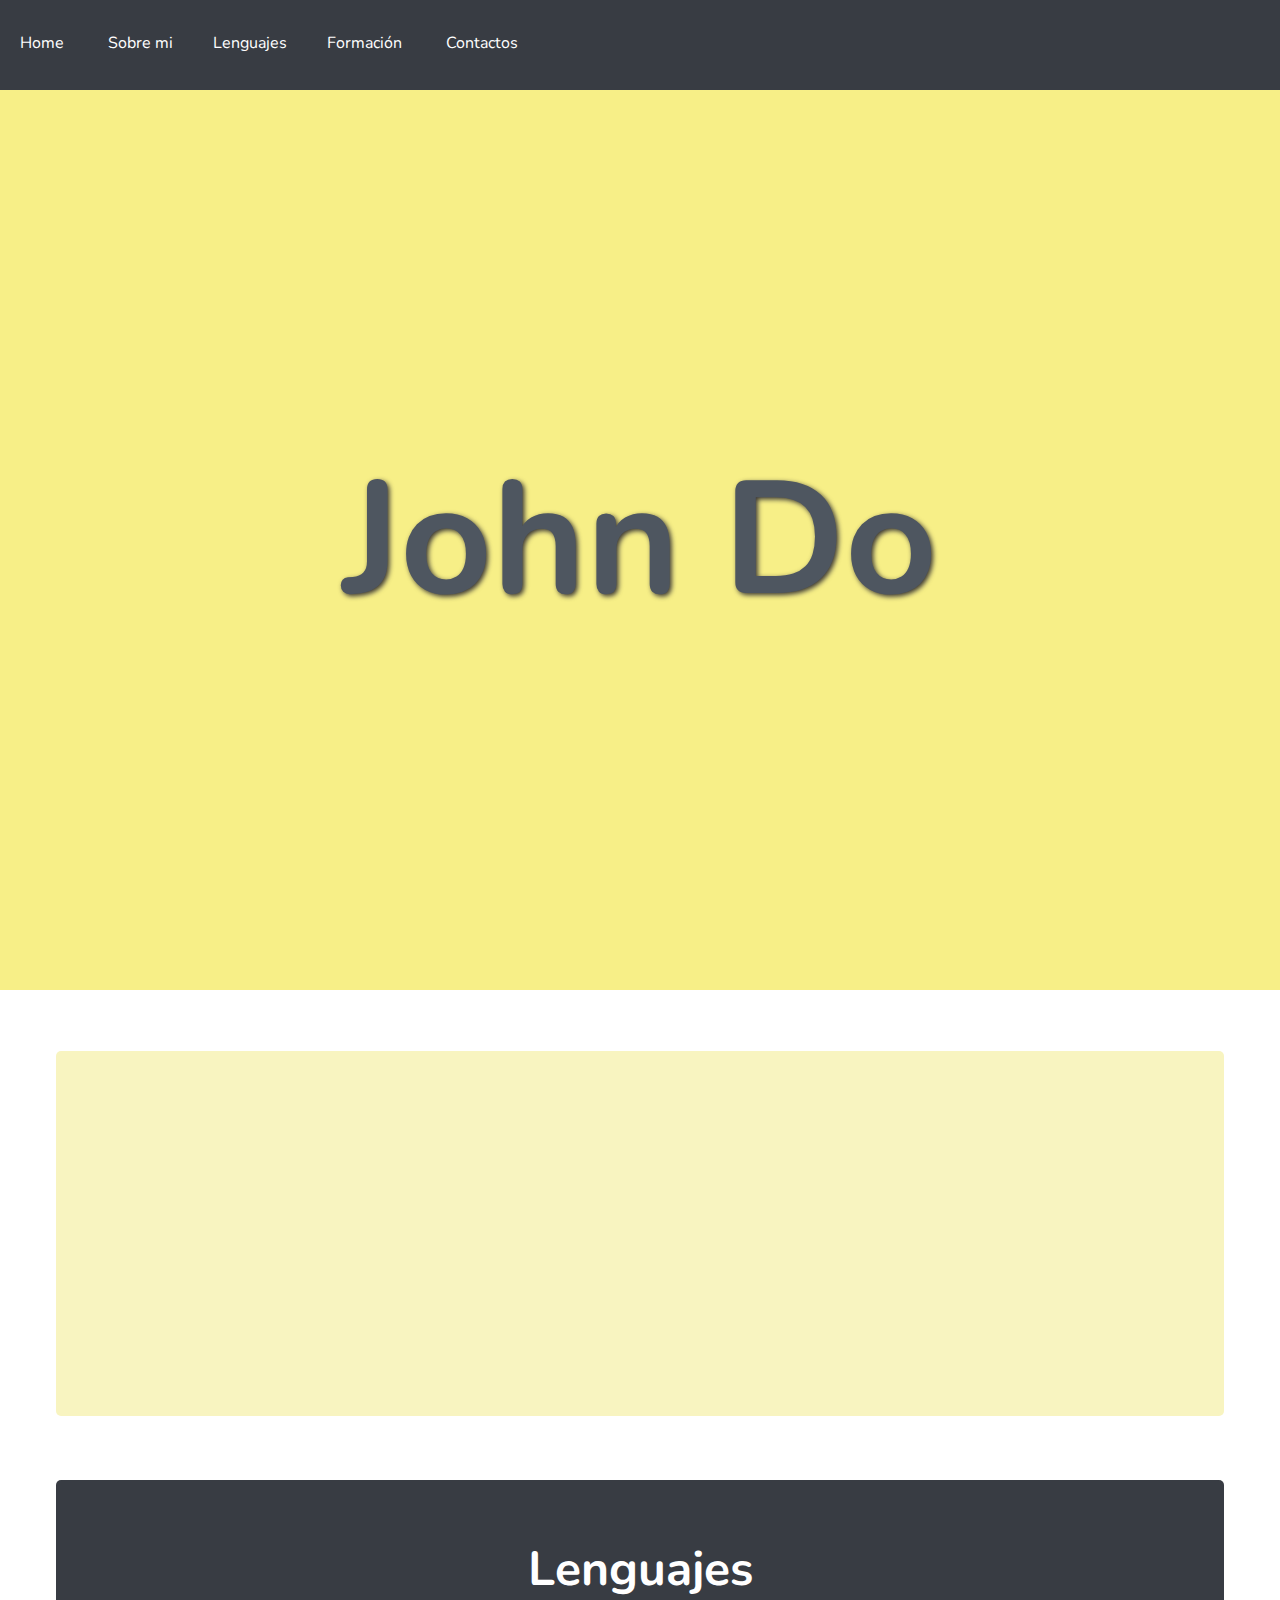
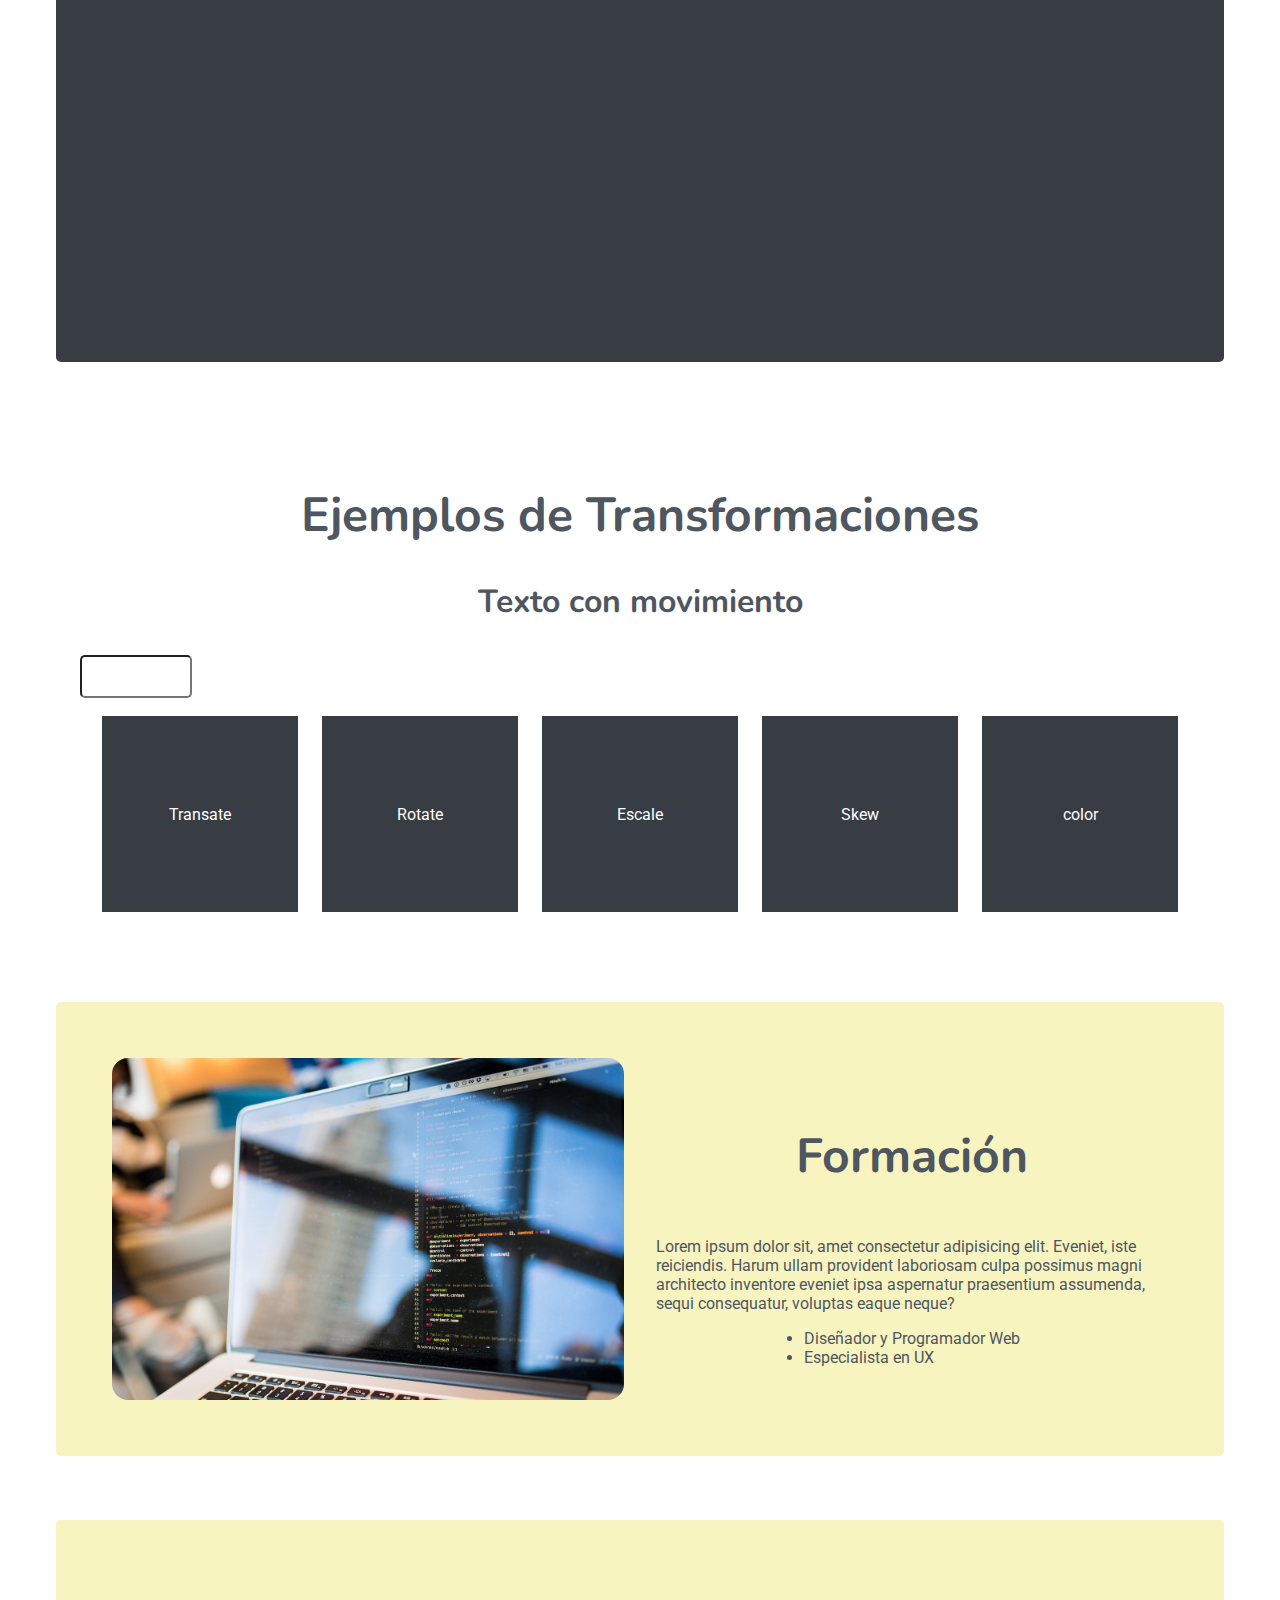
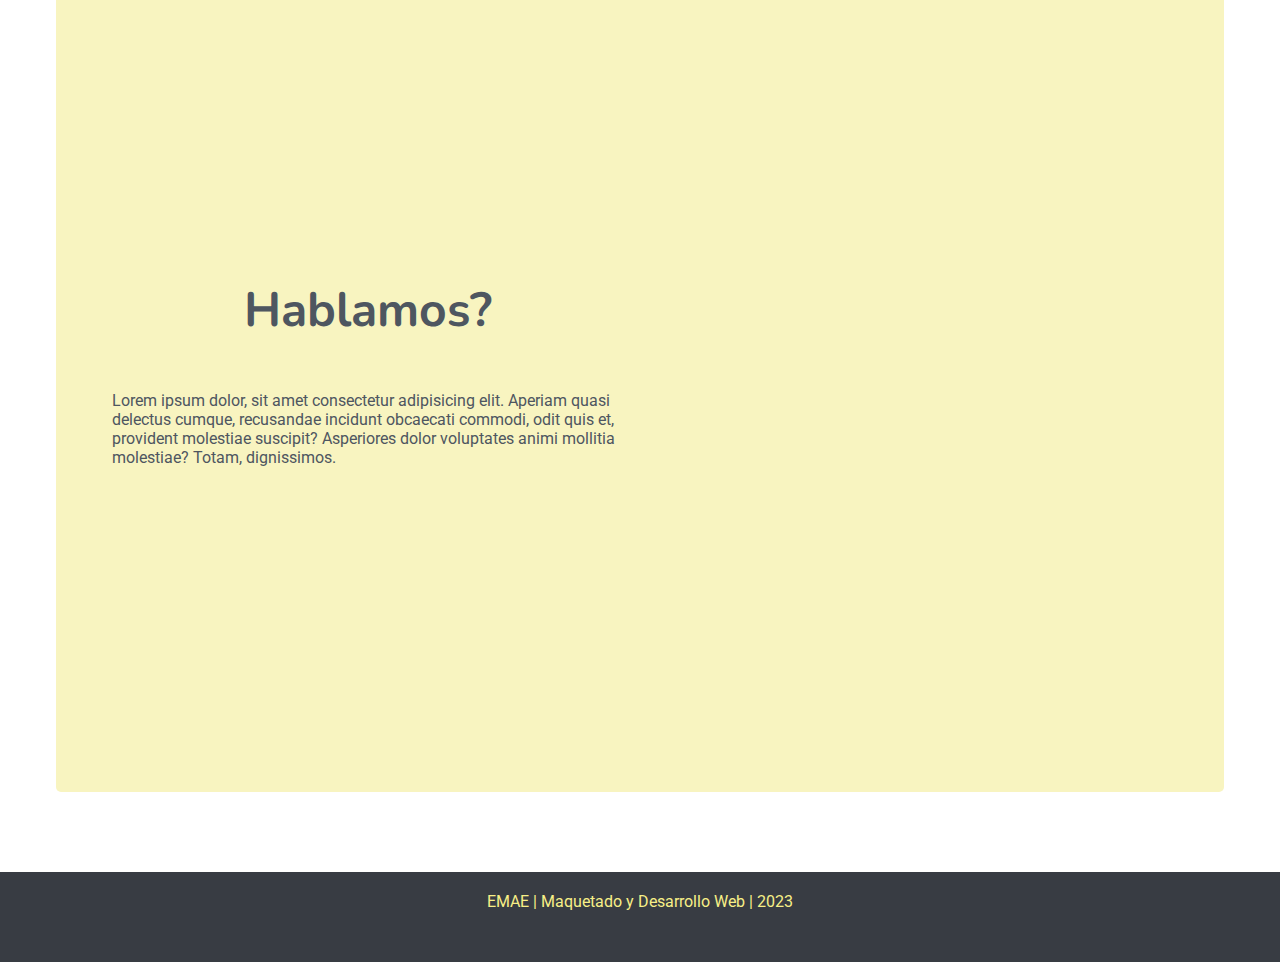
==== index.html @ f3f157da "Proyecto Base" ====
<!DOCTYPE html>
<html lang="es">
<head>
    <meta charset="UTF-8">
    <meta http-equiv="X-UA-Compatible" content="IE=edge">
    <meta name="viewport" content="width=device-width, initial-scale=1.0">
    <title>Maquetado y Desarrollo Web</title>
    <link rel="preconnect" href="https://fonts.googleapis.com">
    <link rel="preconnect" href="https://fonts.gstatic.com" crossorigin>
    <link href="https://fonts.googleapis.com/css2?family=Nunito:ital,wght@0,200;0,300;0,400;0,600;0,700;0,800;0,900;0,1000;1,200;1,300;1,400;1,500&family=Roboto:wght@100;300;400;500;700;900&display=swap" rel="stylesheet">
    <link rel="shortcut icon" href="images/codigo.png" type="image/png">
    <link rel="stylesheet" href="https://cdnjs.cloudflare.com/ajax/libs/font-awesome/6.4.0/css/all.min.css" integrity="sha512-iecdLmaskl7CVkqkXNQ/ZH/XLlvWZOJyj7Yy7tcenmpD1ypASozpmT/E0iPtmFIB46ZmdtAc9eNBvH0H/ZpiBw==" crossorigin="anonymous" referrerpolicy="no-referrer" />
    <link rel="stylesheet" href="style.css">
    <link rel="stylesheet" href="https://unpkg.com/aos@next/dist/aos.css" />
    <script src="script.js" defer></script>
</head>
<body>
    <nav>
        <div class="menu-mobile">
            <i class="fa-solid fa-bars"></i>

        </div>
        <ul>
            <li class="menu-item">
                <a href="#inicio">Home</a>
            </li>
            <li class="menu-item">
                <a href="#sobre-mi">Sobre mi</a>
            </li>
            <li class="menu-item sub-menu">
                <a href="#">Lenguajes <i class="fa-solid fa-caret-down"></i></a>
                <ul class="menu-flotante">
                    <li class="menu-item">
                        <a href="#css">CSS</a>
                    </li>
                    <li class="menu-item">
                        <a href="#js">JavaScript</a>
                    </li>
                    <li class="menu-item">
                        <a href="#python">Python</a>
                    </li>
                    <li class="menu-item">
                        <a href="#type">TypeScript</a>
                    </li>
                </ul>
            </li>
            <li class="menu-item">
                <a href="#formacion">Formación</a>
            </li>
            <li class="menu-item">
                <a href="#contactos">Contactos</a>
            </li>
        </ul>
    </nav>
    <header id="inicio">
        <h1>John Do</h1>
    </header>
    <main>
        <section id="sobre-mi" class="bg-secondary">

            <div class="row">
                <div class="col" data-aos="fade-right">
                    <h2>Programador Web</h2>
                    <p>Lorem ipsum dolor sit amet consectetur adipisicing elit. Inventore odit modi natus amet ab, reprehenderit debitis.</p>
                    <a class="btn" href="#contactos">Escribime</a>
                </div>
                <div class="col" data-aos="fade-left">
                    <img class="img-responsive border-radius" src="images/John_do.jpg" alt="John Do">
                </div>


            </div>

        </section>
        <section id="lenguajes" class="bg-dark">
            <h2 class="text-white" >Lenguajes</h2>

            <div class="row">
                <div class="col">
                    <img data-aos="zoom-in" data-aos-duration="1000" class="img-responsive img-lenguajes" src="images/css-3.png" alt="CSS">
                </div>
                <div class="col">
                    <img data-aos="zoom-in"  data-aos-duration="2000" class="img-responsive img-lenguajes" src="images/js.png" alt="JavaScript">
                </div>
                <div class="col">
                    <img data-aos="zoom-in"  data-aos-duration="3000" class="img-responsive img-lenguajes" src="images/pyton.png" alt="Python">
                </div>
                <div class="col">
                    <img data-aos="zoom-in"  data-aos-duration="4000" class="img-responsive img-lenguajes" src="images/type.png" alt="TypeScript">

                </div>
            </div>

        </section>

        <section id="ejemplos">
            <h2>Ejemplos de Transformaciones</h2>

            <h4 class="movimiento">Texto con movimiento</h4>

            <input type="search" class="input-buscar">

            <div class="cajas">
                <div class="box translate">
                    <p>Transate</p>
                </div>
                <div class="box rotate">
                    <p>Rotate</p>
                </div>
                <div class="box scale">
                    <p>Escale</p>
                </div>
                <div class="box skew">
                    <p>Skew</p>
                </div>
                <div class="box color">
                    <p>color</p>
                </div>
            </div>

        </section>

        <section id="formacion" class="bg-secondary">

            <div class="row">
                <div class="col">
                    <img class="img-responsive border-radius" src="images/code.jpg" alt="Code python">
                </div>
                <div class="col">
                    <h2>Formación</h2>
                    <p>
                        Lorem ipsum dolor sit, amet consectetur adipisicing elit. Eveniet, iste reiciendis. Harum ullam provident laboriosam culpa possimus magni architecto inventore eveniet ipsa aspernatur praesentium assumenda, sequi consequatur, voluptas eaque neque?
                    </p>
                    <ul>
                        <li> Diseñador y Programador Web</li>
                        <li> Especialista en UX  </li>
                    </ul>
                </div>
            </div>


        </section>
        
        <section id="contactos" class="bg-secondary">
            <div class="row">
                <div class="col col-text">
                    <h2>Hablamos?</h2>
                    <p>Lorem ipsum dolor, sit amet consectetur adipisicing elit. Aperiam quasi delectus cumque, recusandae incidunt obcaecati commodi, odit quis et, provident molestiae suscipit? Asperiores dolor voluptates animi mollitia molestiae? Totam, dignissimos.</p>
                </div>
                <div class="col col-form" data-aos="zoom-in-up">

                    <form action="gracias.html" method="post" class="formulario">
                        <label for="nombre">Nombre</label>
                        <input class="form-control mt-1" id="nombre" type="text">

                        <label for="apellido">Apellido</label>
                        <input class="form-control mt-1" id="apellido" type="text">

                        <label for="tel">Teléfono</label>
                        <input class="form-control mt-1" id="tel" type="tel">

                        <label for="email">Email</label>
                        <input class="form-control mt-1" id="email" type="email">

                        <label for="consulta">Consulta por</label>
                        <select class="form-control mt-1" id="consulta">
                            <option value="1">Programación</option>
                            <option value="2">Diseño Web</option>
                            <option value="3">Diseño de prototipos</option>


                        </select>

                        <label for="mensaje">Mensaje</label>
                        <textarea class="form-control mt-1" id="mensaje" cols="50" rows="5"></textarea>

                        <label for="confirmar"><input type="checkbox"> Recibir Promociones </label>
                        
                        <hr>

                        <button type="submit" class="btn btn-secondary">Enviar</button>

                    </form>

                </div>
            </div>
        </section>
    </main>
    <footer>
        <p> EMAE | Maquetado y Desarrollo Web | 2023</p>
    </footer>
    <script src="https://unpkg.com/aos@next/dist/aos.js"></script>  
    <script>
        AOS.init();
      </script> 
</body>
</html>
---- style.css ----
*{
    margin: 0;
    padding: 0;
    box-sizing: border-box;
    scroll-behavior: smooth;
}

header {
    height: 100vh;
    background-color: #F7EF87;
    display: flex;
    justify-content: center;
    align-items: center;
}


nav {
    background-color: #383C43;
    min-height: 10vh;
    padding-top: 16px;
    position: sticky;
    top: 0;
}

.menu-mobile {
    display: none;
}

/* .menu-mobile i {
    color: white;
    font-size: 1.5em;
    padding: 0.5em;
} */ 

.menu-item {
    display: inline-block;
    margin: 0 16px;
    padding: 4px;
    transition: border-bottom ease 0.5s;
}

.menu-item:hover {
    border-bottom: 2px solid #F7EF87;
}

.menu-item a {
    color: white;
    font-family: 'Nunito', sans-serif;
    text-decoration: none;
}

.sub-menu {
    position: relative;
  
    padding: 16px 0;

}

.menu-flotante {
    position: absolute;
    top: 45px;
    background-color: #383C43;
    list-style: none;
    height: 140px;
    display: none;
    transition: all ease 1s;

}

.visible {
    display: block;
}

.oculto {
    display: none;
}

.sub-menu:hover .menu-flotante {
    display: block;
}

h1, h2, h3, h4 {
    font-family: 'Nunito', sans-serif;
    text-align: center;
    color: #4E5660;
    margin: 32px 0;
}

h2 {
    font-size: 3rem;
}

h1 {
    font-size: 10em;
    text-shadow: 2px 2px 5px #373434;
}


p, ul {
    font-family: 'Roboto', sans-serif;
    color: #4E5660;
}

main {
    max-width: 1200px;
    margin: auto;
    padding: 16px;
}


section {
    border-radius: 5px;
/*     border: 1px solid #72777cb2; */
    margin: 64px 0;
    margin-top: 5vh;
    padding: 24px;
}

.row {
 /*    border: 1px solid slateblue; */
    padding: 1rem;
    display: flex;
   
}

.col {
  /*   border: 2px dotted tomato; */
    width: 50%;
    padding: 1rem;

    display: flex;
    flex-direction: column;
    justify-content: center;
    align-items: center;
    gap: 1rem;
}

.mt-1 {
    margin-top: 0.5rem;
}

.btn {
    border: 1px solid #383C43;
    width: 100px;
    text-decoration: none;
    padding: 1rem;
    background-color: #383C43;
    color: white;
    border-radius: 5px;
    font-family: 'Roboto', sans-serif;

}

.btn:hover {
    background-color: #1a1d20;

}

.btn-secondary {
    background-color: #F7EF87;
    color: #1a1d20;
    cursor: pointer;
}

.btn-secondary:hover {
    background-color: #f8f4b6;

}
.img-responsive {
    width: 100%;
}

.border-radius {
    border-radius: 1rem;
}

.bg-dark {
    background-color: #383C43;
    color: white;
}

.bg-secondary {
    background-color: #f8f4c0 ;

}

.text-white {
    color: white;
}

.formulario {
    background-color: #4E5660;
    border-radius: 1rem;
    padding: 2rem;
}

.formulario label {
    font-family: 'Roboto', sans-serif;
    color: white;
}

hr {
    margin-top: 1rem;
    margin-bottom: 1rem;
}
.form-control {
    width: 100%;
    font-family: 'Roboto', sans-serif;
    font-size: 1rem;
    padding: 10px;
    border-radius: 5px;
    margin-bottom: 1rem;
}

.card {
    border-radius: 5px;
    border: 1px solid #72777cb2;
    width: 250px;
    background-color: #4E5660;
    padding: 16px;

    display: inline-block;
    vertical-align: top;
    margin: 8px 8px;
}

.card img {
    width: 90%;
}

.card p {
    color: white;
    text-align: justify;
}
footer {
    background-color: #383C43;
    padding: 20px;
    height: 10vh;
}

footer p {
    text-align: center;
    color: #F7EF87;
}

.cajas {
    display: flex;
    justify-content: space-evenly;
}


.box {
    width: 200px;
    height: 200px;
    background-color: #383C43;
    border: 2px solid #FFF;
    
    display: flex;
    justify-content: center;
    align-items: center;

    cursor: pointer;

    transition: ease-in-out all 1s;
}

.box p {
    color: white;
}

.color:hover {
    background-color: #f8f4b6;
}
.color:hover p {
    color: #1a1d20;
}

.translate:hover {
    transform: translate(20px, 50px)
}

.rotate:hover{
    transform: rotate(75deg);
}

.scale:hover {
    transform: scale(2);
}


.skew:hover {
    transform: skew(30deg);
}

.input-buscar {
    width: 10%;
    font-family: 'Roboto', sans-serif;
    font-size: 1rem;
    padding: 10px;
    border-radius: 5px;
    margin-bottom: 1rem;
    transition: height 0.5s, width 1s;
}

.input-buscar:focus{
    width: 100%;
    height: 150px;
}


.animacion {
    animation-name: nuevaanimacion;
    animation-duration: 5s;
}


@keyframes nuevaanimacion {
    0%{
        transform: scale(0.5);
    }
    25%{
        transform: scale(1);
    }
    50%{
        transform: scale(2);
    }
    75%{
        transform: scale(2.5);
    }
}

.movimiento {

    font-size: 32px;
    animation-name: cartel;
    animation-duration: 10s;
    animation-timing-function: ease-in;
    animation-iteration-count: infinite;
    animation-delay: 2s;
}

@keyframes cartel {
    0%{
        transform: translate(-450px);
    }
    15%{
        transform: translate(-350px);
    }

    25%{
        transform: translate(-250px);
    }
    35%{
        transform: translate(-150px);
    }
    50%{
        transform: translate(-50px);
    }
    65%{
        transform: translate(0px);
    }
    75%{
        transform: translate(-450px);
    }

    100%{
        transform: translate(150px);

    }
}


/* Versión tablet */
@media (max-width: 768px) {
    header {
        background-color: #f7e99b;
    }

    .col-text {
        width: 40%;
    }

    .col-form {
        width: 60%;
    }

    h1 {
        font-size: 8em;
        text-shadow: 2px 2px 5px #373434;
    }

    main {
        max-width: 1200px;
        margin: auto;
        padding: 10px;
    }
}

/* Versión Mobile */
@media (max-width: 425px){
    h1 {
        font-size: 5rem;
    }

    .sub-menu:hover {
        height: 230px;
        background-color: #50596c;
    }
    
    .menu-flotante {
        background-color: #50596c;
        height: 180px;
        width: 95%;
    }

    .menu-item {
        display: block;
        margin: 0 16px;
        padding: 10px;
        text-align: center;
    }

    nav > ul {
        display: none;
    }

    .menu-mobile {
        display: inline-block;
        margin-left: 1em;
        display: block;
    }
    
    
    
    .menu-mobile i {
        color: white;
        border-radius: 5px;
        border: 1px solid #fff;

        font-size: 1.5em;
        padding: 0.5em;
    }

    section {
    
        margin: 32px 0;
        margin-top: 2vh;
        padding: 8px;
    }
    .row {
        flex-wrap: wrap;
        padding: 0.3rem;
    }

    .col {
        width: 400px;
        padding: 0.3rem;

    }

    .img-lenguajes {
        width: 200px;
    }
}
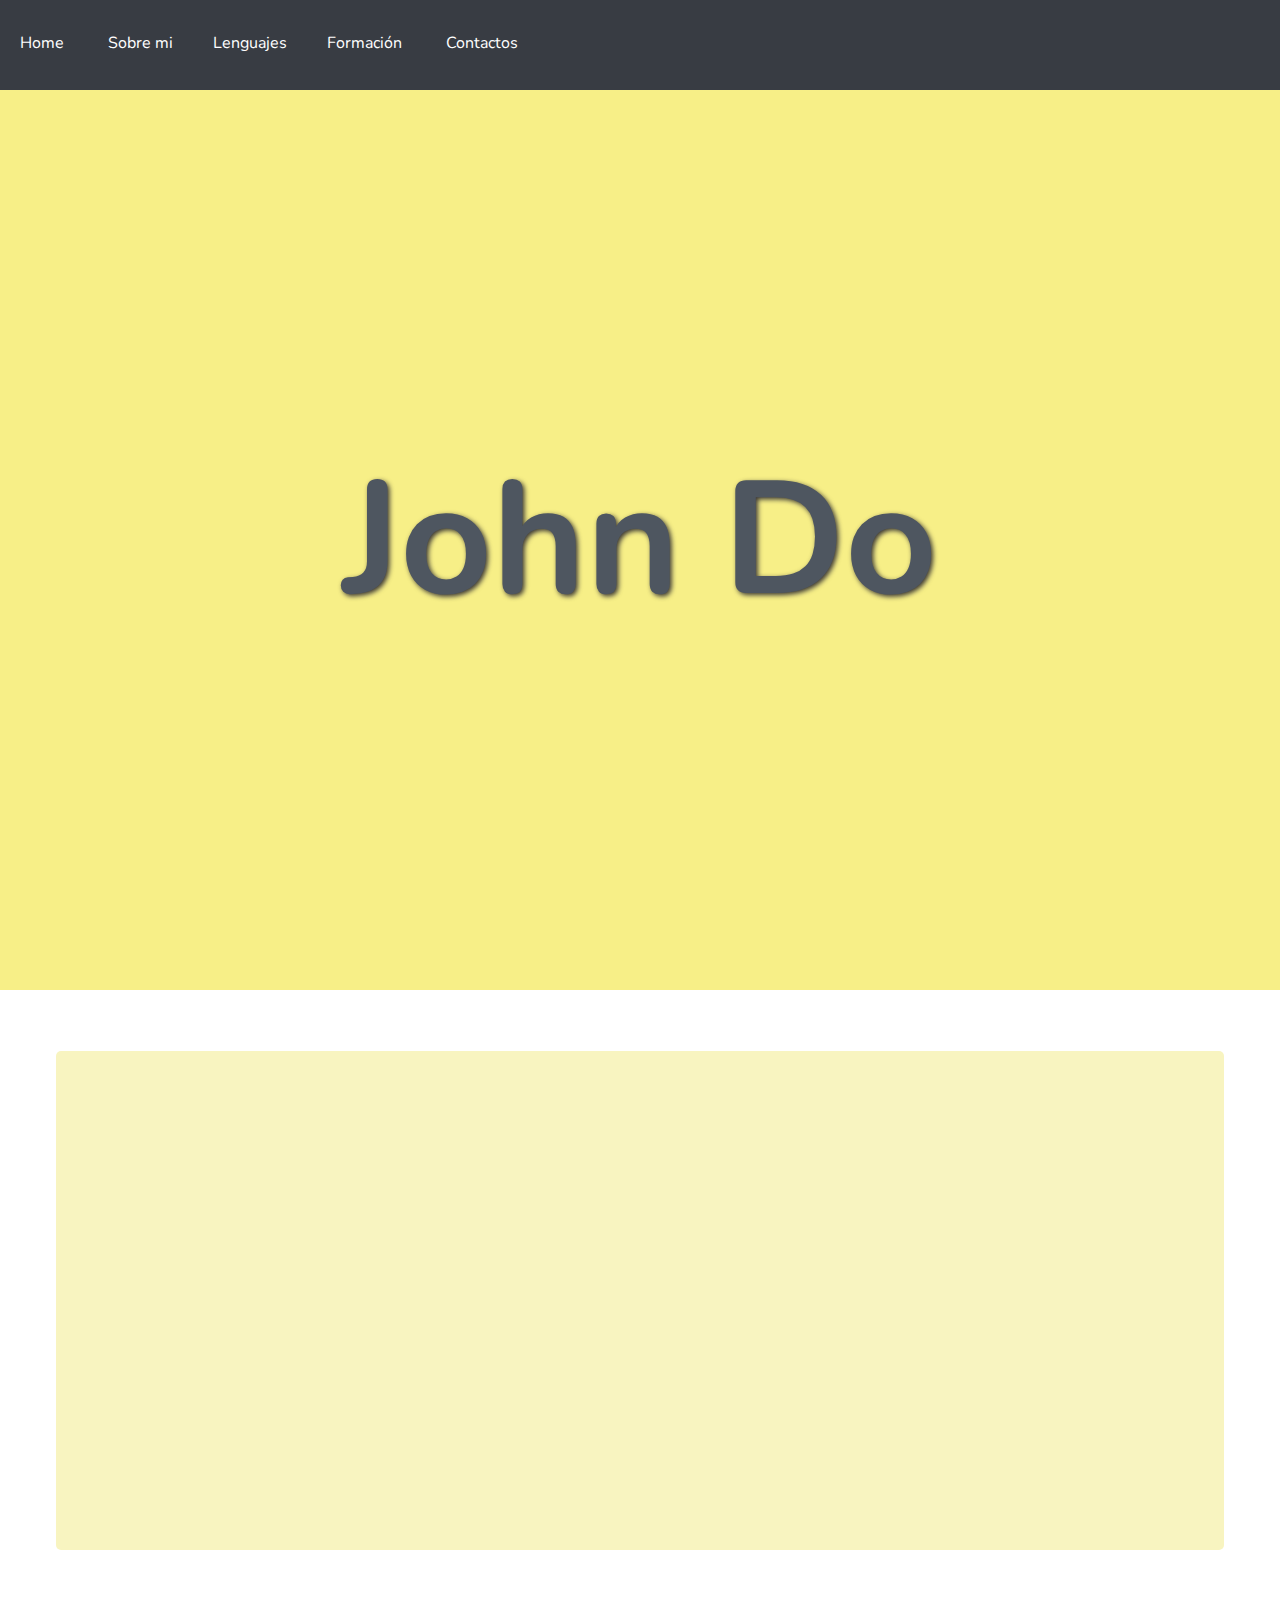
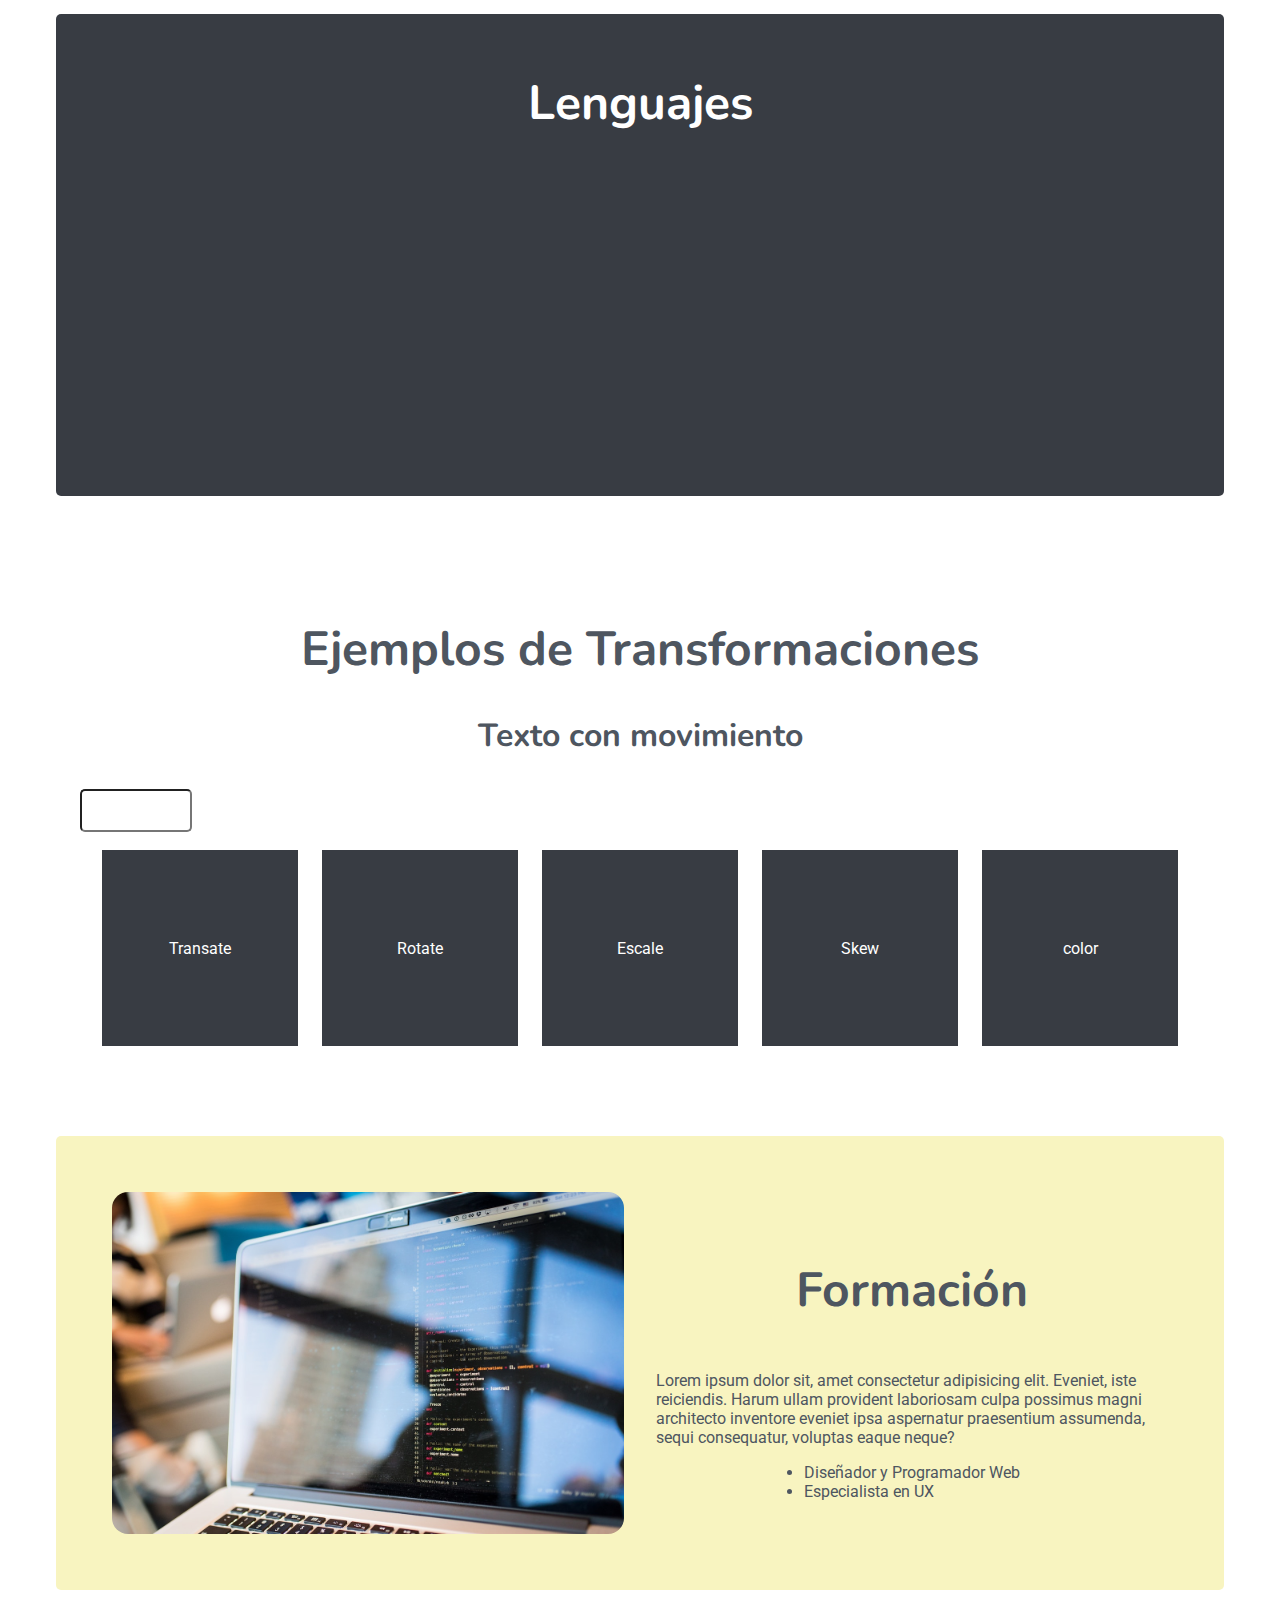
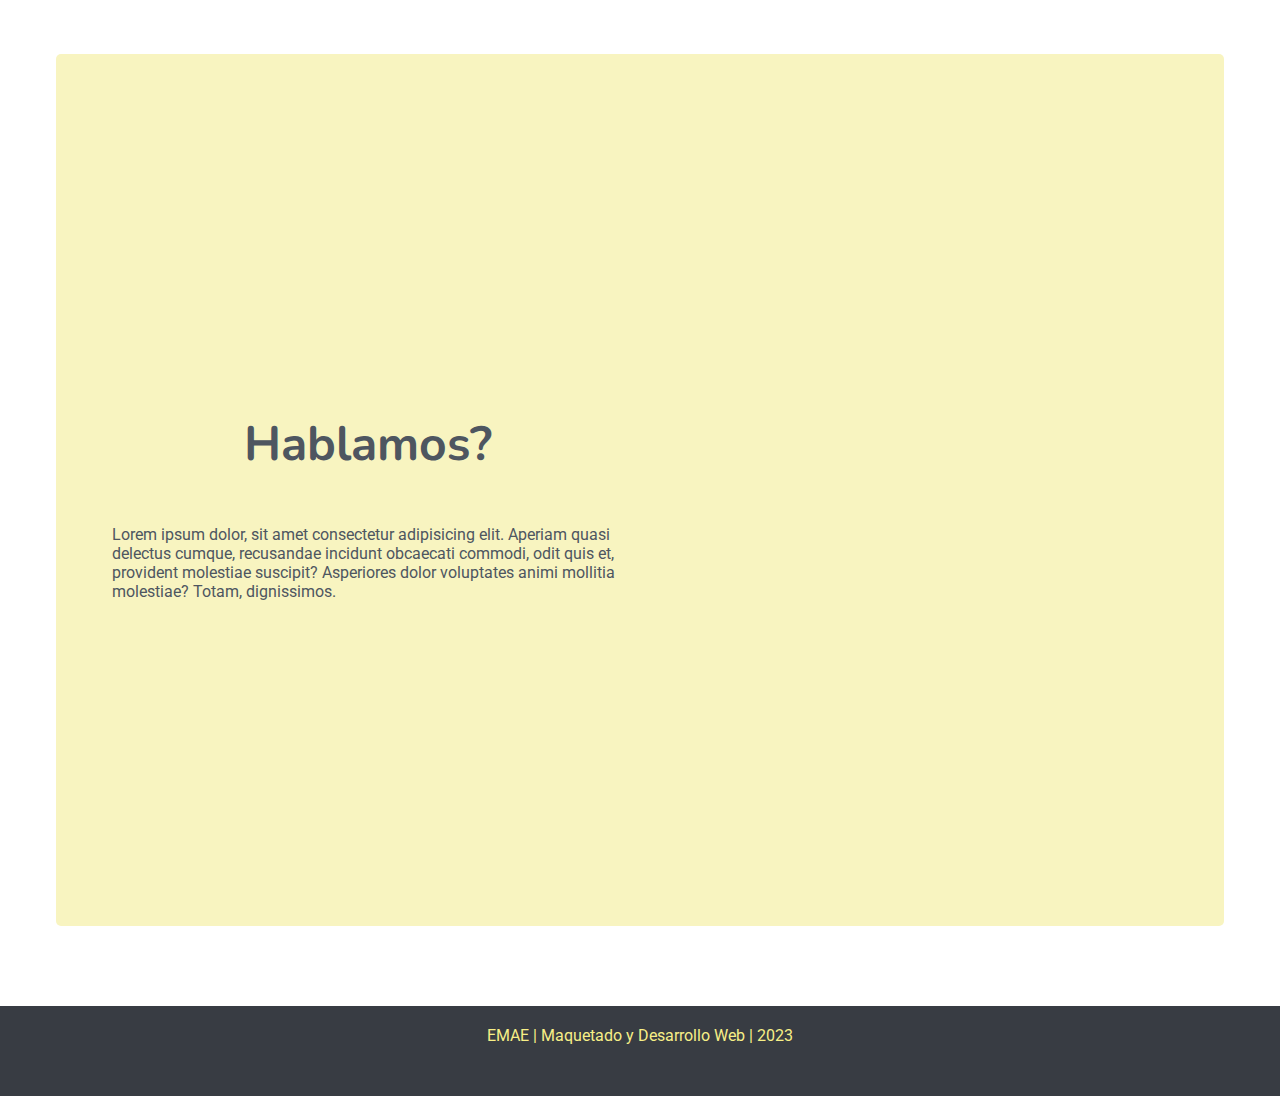
==== commit a378e9ab: "modificación de error" ====
--- a/index.html
+++ b/index.html
@@ -65,7 +65,7 @@
                     <a class="btn" href="#contactos">Escribime</a>
                 </div>
                 <div class="col" data-aos="fade-left">
-                    <img class="img-responsive border-radius" src="images/John_do.jpg" alt="John Do">
+                    <img class="img-responsive border-radius" src="images/john_do.jpg" alt="John Do">
                 </div>
 
 
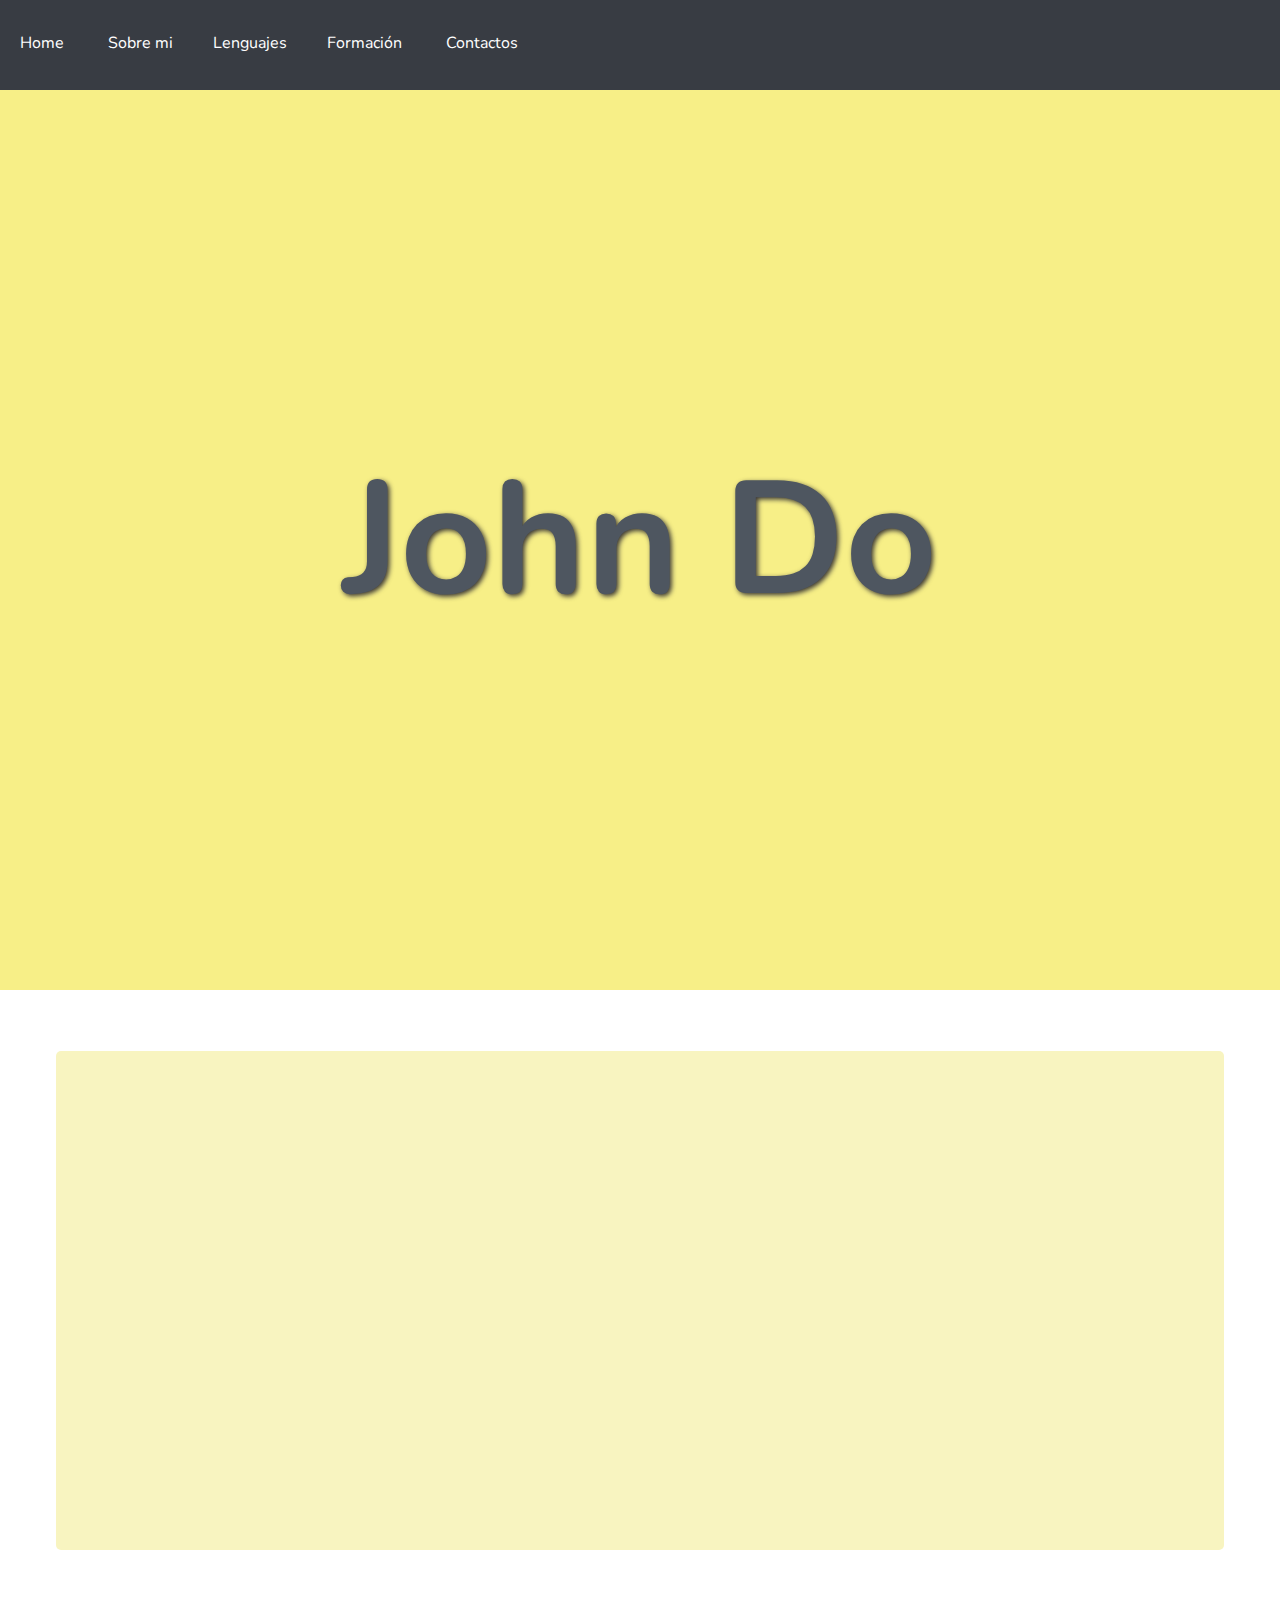
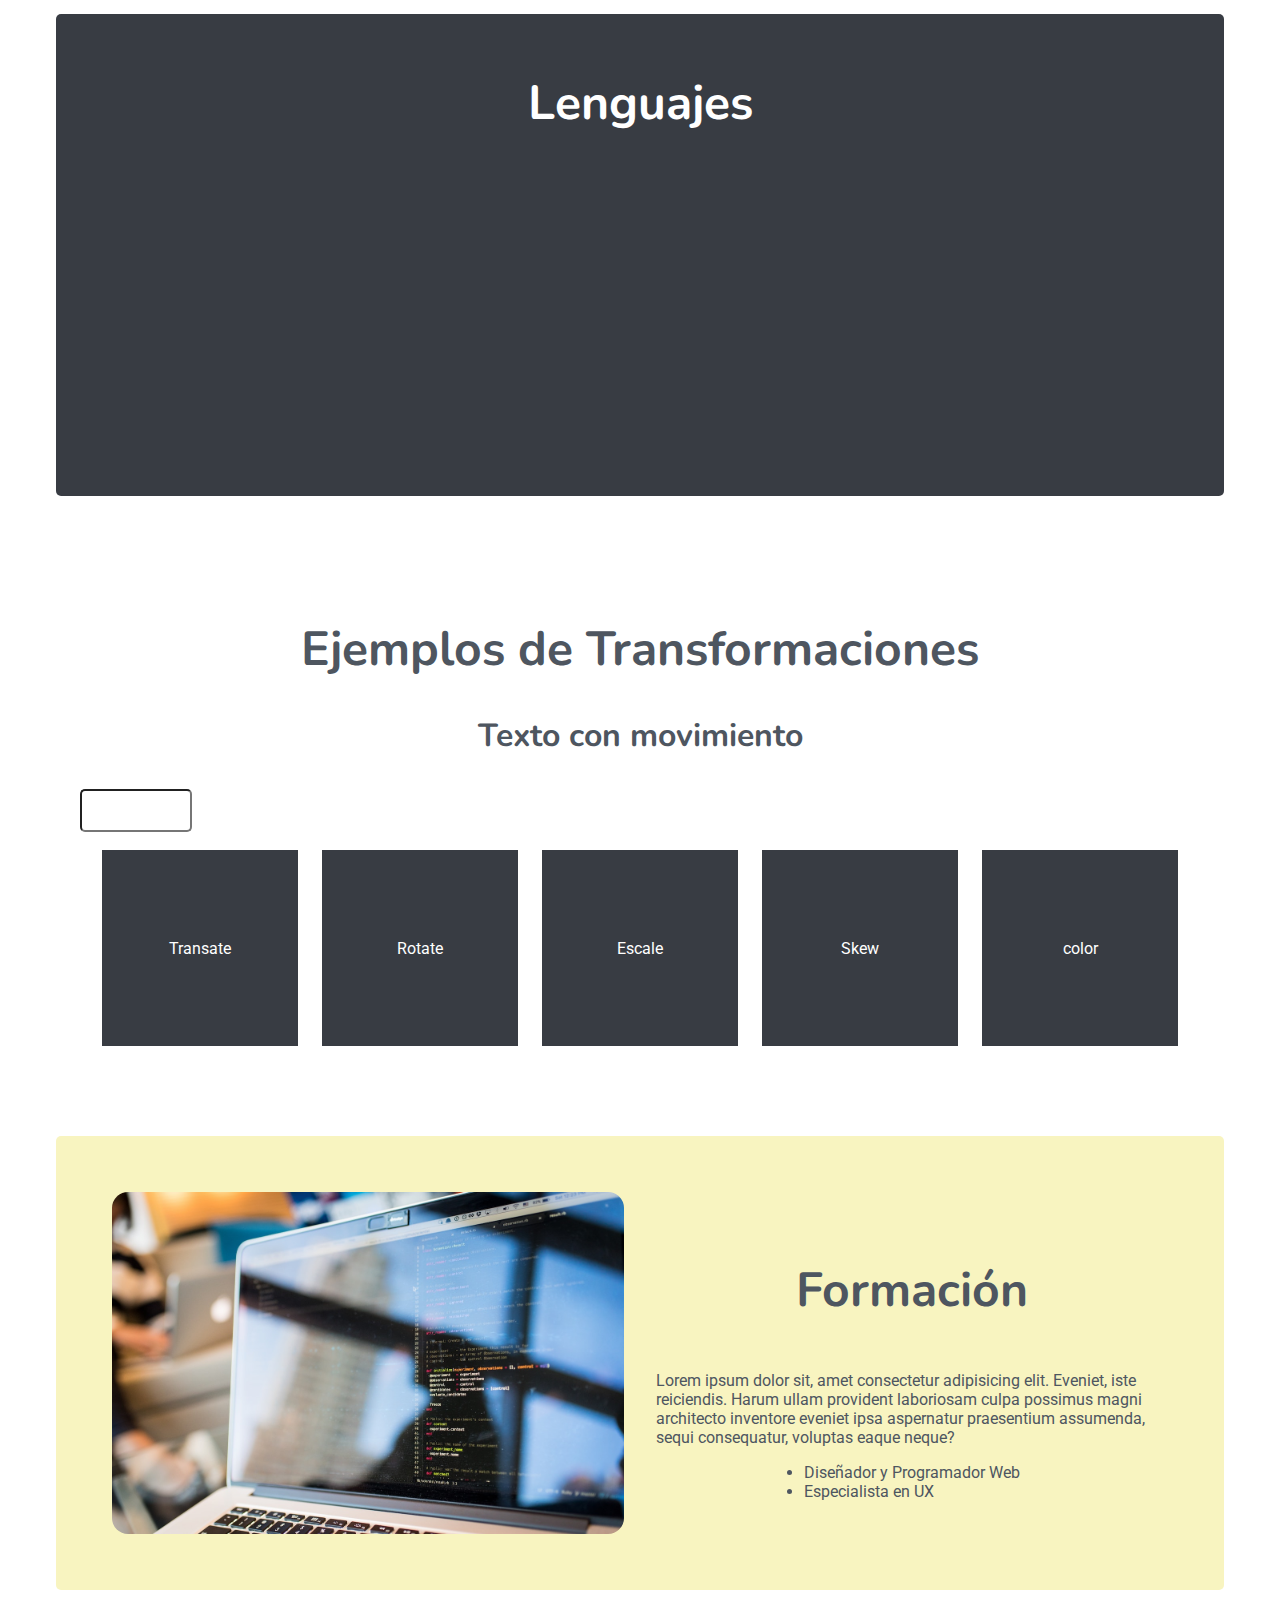
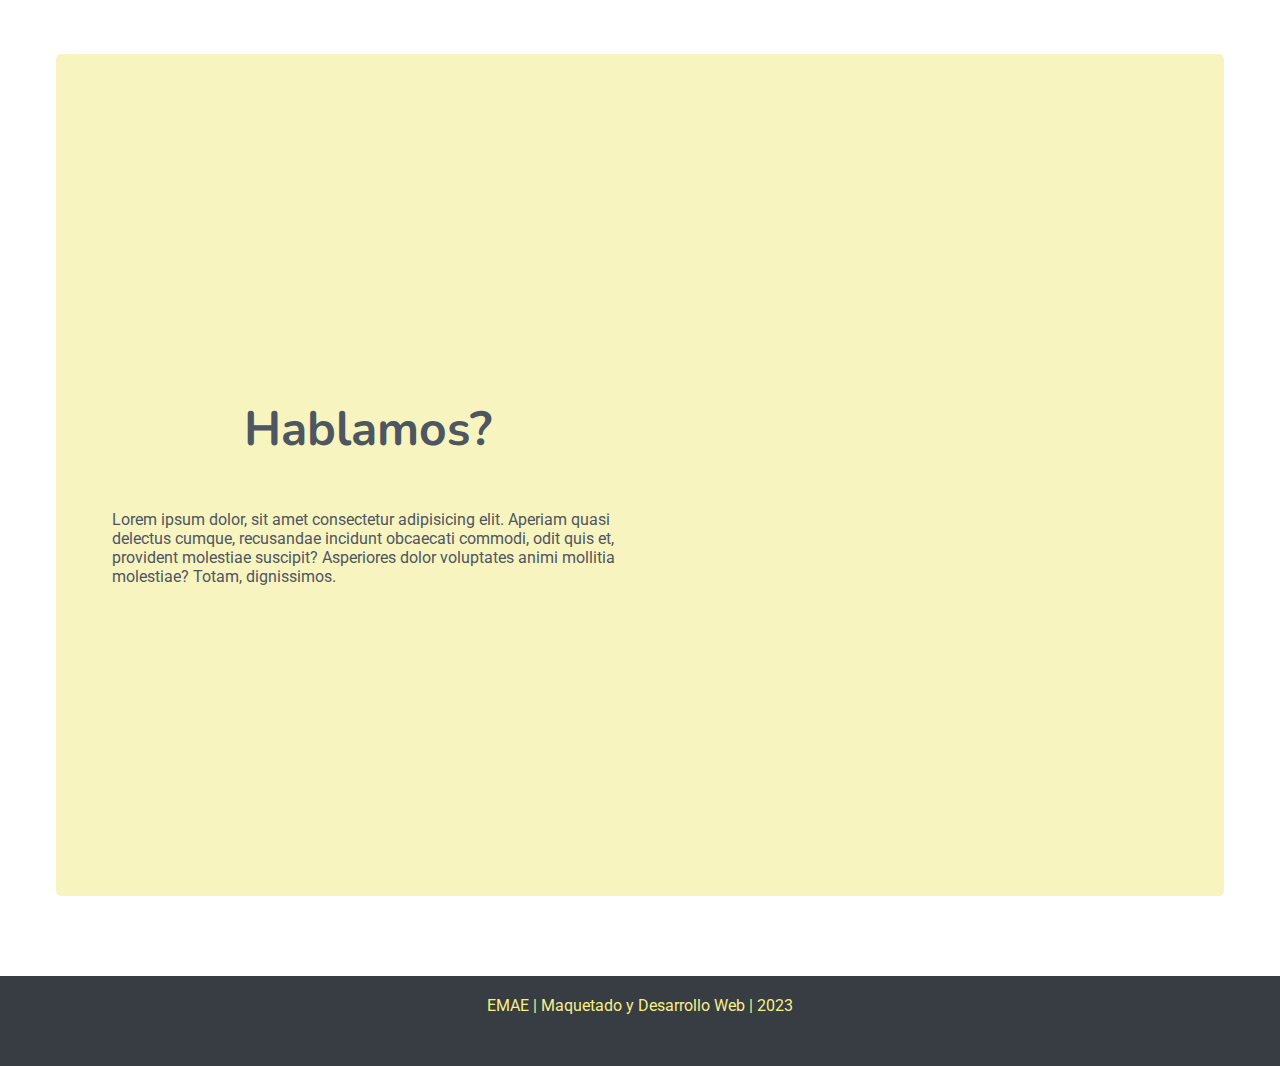
==== commit 7d12b258: "cambio de boton" ====
--- a/index.html
+++ b/index.html
@@ -177,8 +177,8 @@
                         <label for="confirmar"><input type="checkbox"> Recibir Promociones </label>
                         
                         <hr>
+                        <a  class="btn btn-secondary" href="gracias.html">Enviar</a>
 
-                        <button type="submit" class="btn btn-secondary">Enviar</button>
 
                     </form>
 
